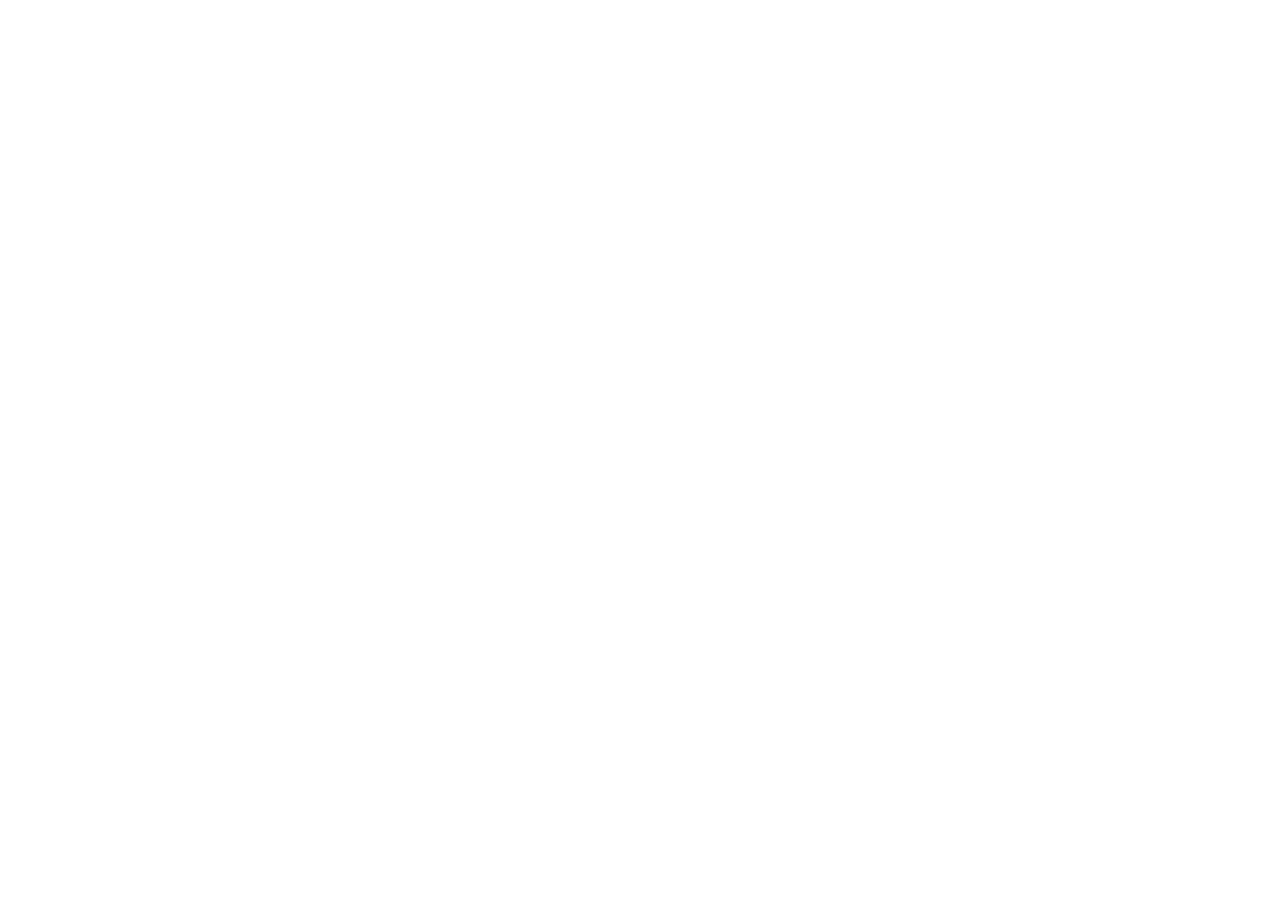
==== index.html @ 06463558 "Js train ticket instructions" ====
<!DOCTYPE html>
<html lang="en">
<head>
    <meta charset="UTF-8">
    <meta http-equiv="X-UA-Compatible" content="IE=edge">
    <meta name="viewport" content="width=device-width, initial-scale=1.0">
    <title>Document</title>
</head>
<body>

    <div id="output"></div>
    <script src="js/script.js"></script>
</body>
</html>
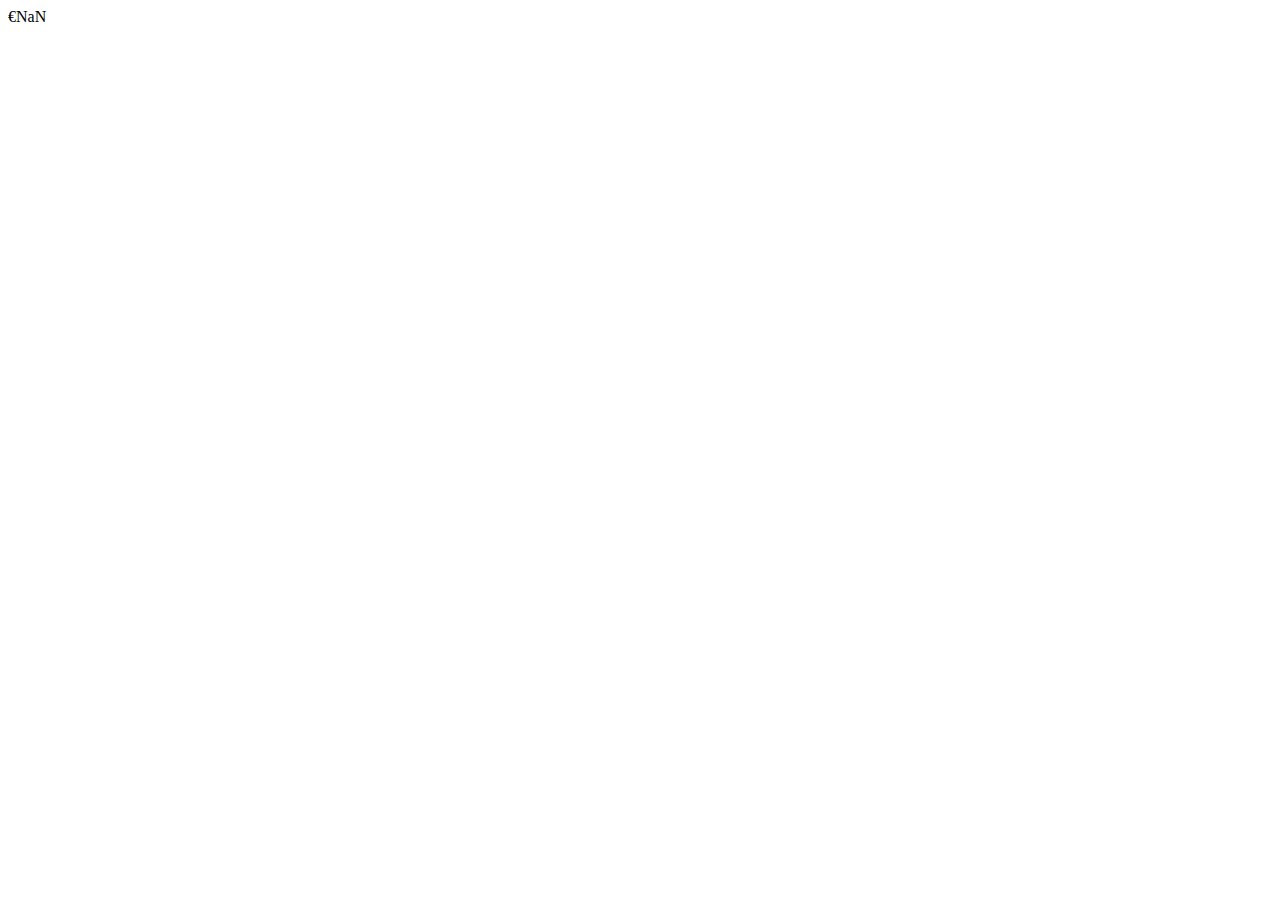
==== commit c893fb4d: "instructions for calculate the ticket price" ====
--- a/index.html
+++ b/index.html
@@ -4,11 +4,11 @@
     <meta charset="UTF-8">
     <meta http-equiv="X-UA-Compatible" content="IE=edge">
     <meta name="viewport" content="width=device-width, initial-scale=1.0">
-    <title>Document</title>
+    <title>Train tickets</title>
 </head>
 <body>
 
-    <div id="output"></div>
+    <div id="output">&euro;</div>
     <script src="js/script.js"></script>
 </body>
 </html>